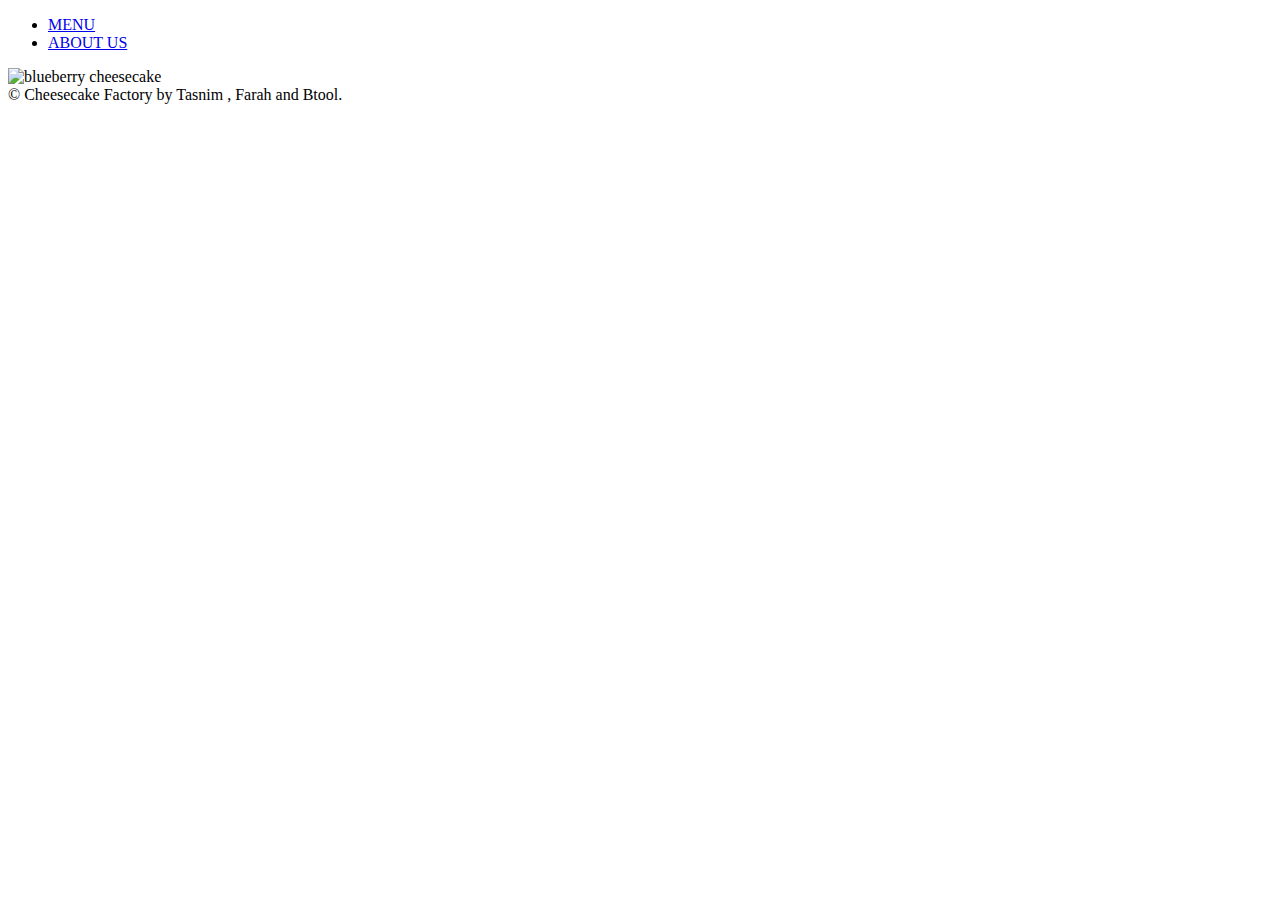
==== index.html @ 8f06ab9d "the cheesecake factory" ====
<!DOCTYPE html>
<head> 
    <title> Cheesecake Factory</title>   
</head>
<body>
    <header>
        <nav>
            <ul> 
                <li> <a href="http://google.com">  
                MENU
                </a>
             </li>
                <li> <a href="http://facebook.com">
                         ABOUT US  

                    </a> 
                </li>

            </ul>
        </nav>
    </header>

    <main>
        <img src="https://themerrythought.com/wp-content/uploads/blueberry-cheesecake3.jpg" alt= "blueberry cheesecake"
        <img src="https://s-media-cache-ak0.pinimg.com/736x/80/94/28/8094282a3421cdfd3e0a27a4320abfcd.jpg" alt= "cheesecakes"
    </main>
        
    <footer>
        &COPY; Cheesecake Factory by Tasnim , Farah and Btool.

    </footer>

</body>
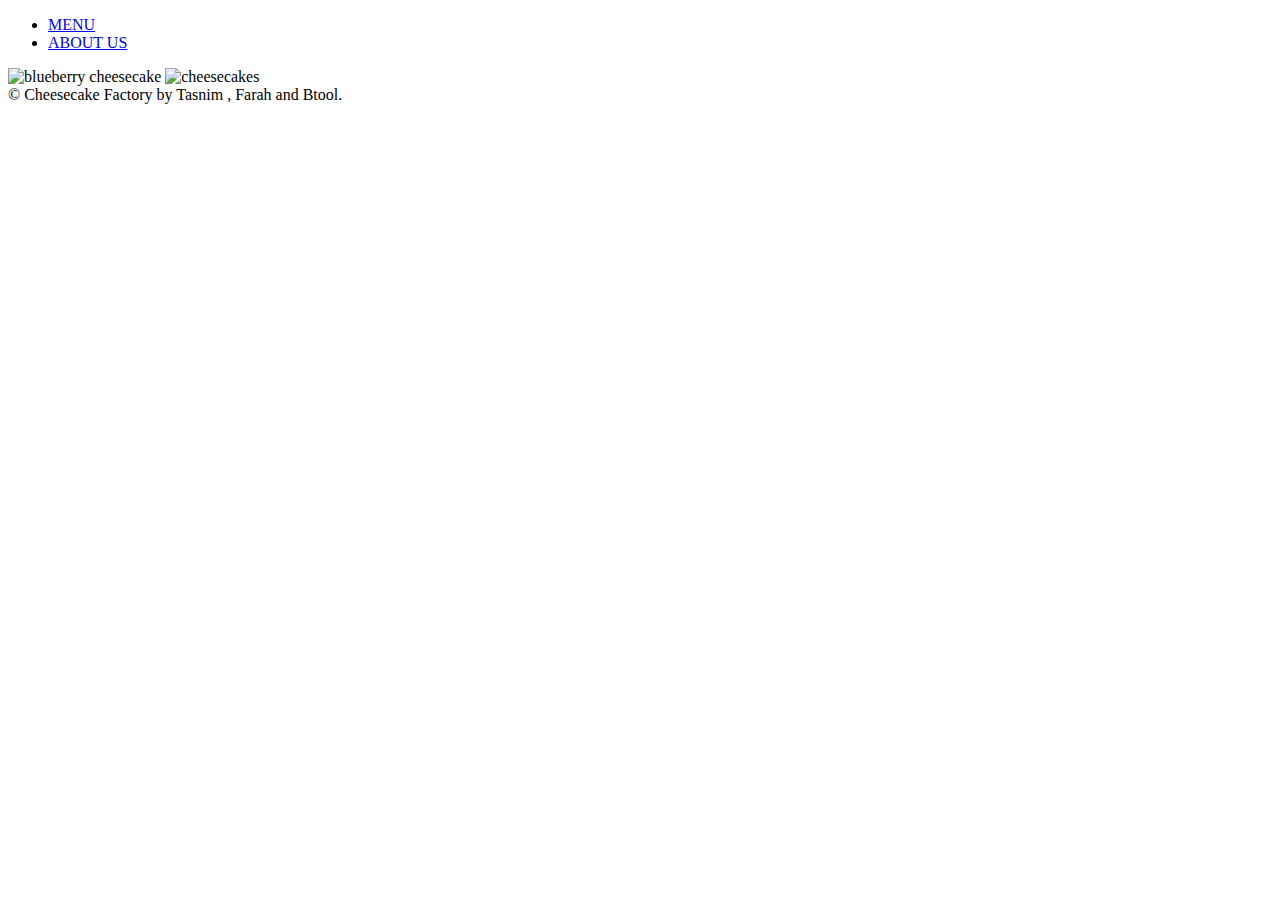
==== commit 72fb03ef: "the cheesecake factory" ====
--- a/index.html
+++ b/index.html
@@ -21,8 +21,8 @@
     </header>
 
     <main>
-        <img src="https://themerrythought.com/wp-content/uploads/blueberry-cheesecake3.jpg" alt= "blueberry cheesecake"
-        <img src="https://s-media-cache-ak0.pinimg.com/736x/80/94/28/8094282a3421cdfd3e0a27a4320abfcd.jpg" alt= "cheesecakes"
+        <img src="https://themerrythought.com/wp-content/uploads/blueberry-cheesecake3.jpg" alt= "blueberry cheesecake">
+        <img src="https://s-media-cache-ak0.pinimg.com/736x/80/94/28/8094282a3421cdfd3e0a27a4320abfcd.jpg" alt= "cheesecakes">
     </main>
         
     <footer>
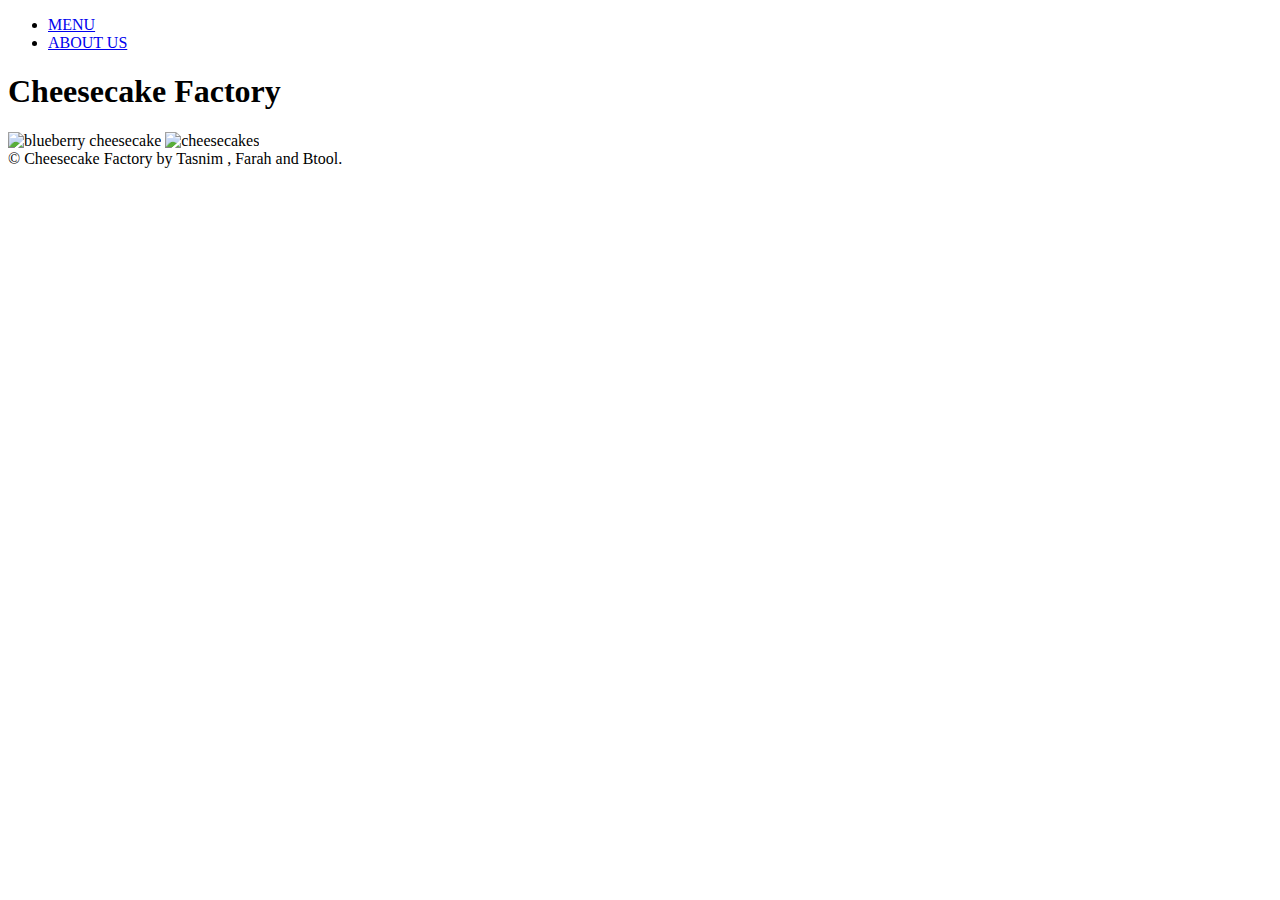
==== commit 6670c313: "add the h1" ====
--- a/index.html
+++ b/index.html
@@ -6,11 +6,11 @@
     <header>
         <nav>
             <ul> 
-                <li> <a href="http://google.com">  
+                <li> <a href="https://batoulalwahaibi.github.io/demo/">  
                 MENU
                 </a>
              </li>
-                <li> <a href="http://facebook.com">
+                <li> <a href="https://farahalwahaibi.github.io/demo/">
                          ABOUT US  
 
                     </a> 
@@ -19,6 +19,7 @@
             </ul>
         </nav>
     </header>
+    <h1> Cheesecake Factory </h1>
 
     <main>
         <img src="https://themerrythought.com/wp-content/uploads/blueberry-cheesecake3.jpg" alt= "blueberry cheesecake">
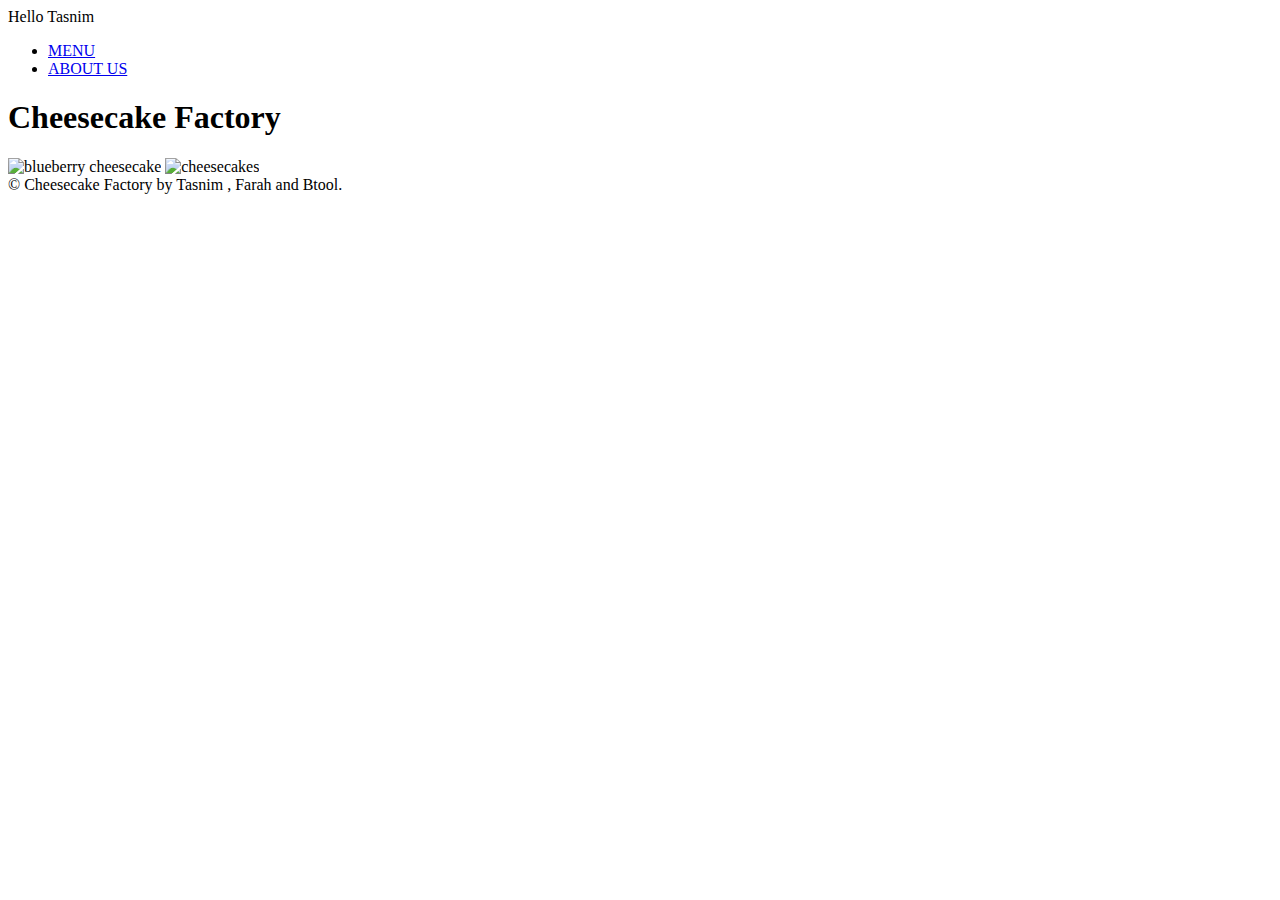
==== commit f36518b8: "add new file" ====
--- a/index.html
+++ b/index.html
@@ -1,9 +1,14 @@
 <!DOCTYPE html>
 <head> 
-    <title> Cheesecake Factory</title>   
+    <title> Cheesecake Factory</title>  
 </head>
 <body>
+    
     <header>
+        <script>
+         var fname = 'Tasnim';
+        document.write("Hello " + fname )
+        </script>
         <nav>
             <ul> 
                 <li> <a href="https://batoulalwahaibi.github.io/demo/">  
@@ -30,6 +35,26 @@
         &COPY; Cheesecake Factory by Tasnim , Farah and Btool.
 
     </footer>
-
+    <script> 
+        alert('Hello ')
+        var fname = 'Tasnim';
+        console.log('my name is:' + fname);
+        var age = 30;
+        console.log('Iam' , age , 'years old');
+        console.log('my name is:'  , fname ,  'and'  ,  'Iam' , age  ,  'years old')
+        var voucher = true
+        console.log('Do you have a voucher for free?' , voucher) 
+        var b = ' ';
+        var b = prompt('Do you like cheesecake?')
+        console.log('here  is my test', b);
+        if (voucher == true) {
+            console.log('you will have 2 peice of cake free')
+        } else {
+            console.log('Unfortunately you cant have any peice for free')
+        }
+        var d = ' ';
+        var d = prompt('Do you like our products?')
+        console.log('here is my test',d);
+        </script> 
 </body>
 
